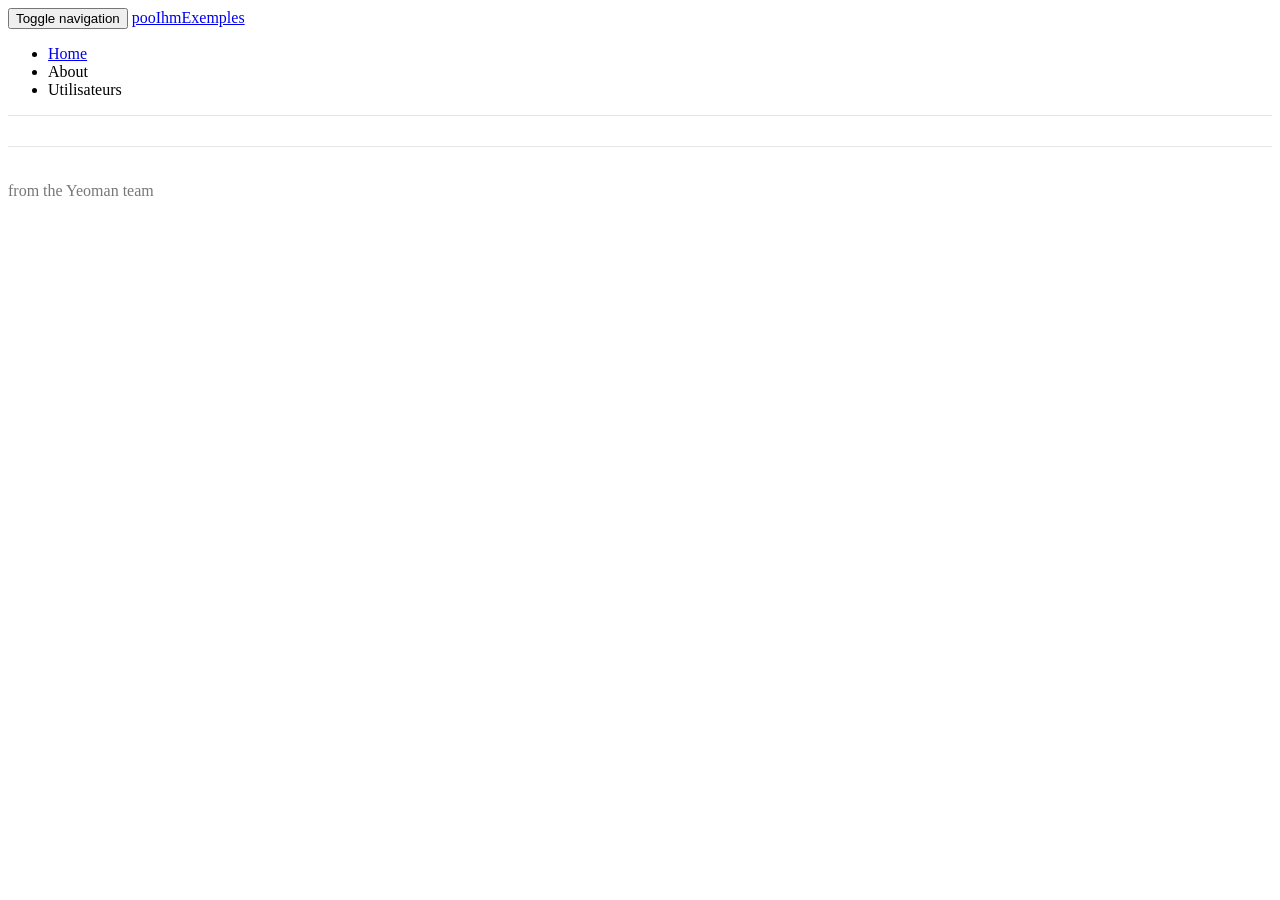
==== app/index.html @ 18e6a696 "Recup du prof" ====
<!doctype html>
<html class="no-js">
  <head>
    <meta charset="utf-8">
    <title></title>
    <meta name="description" content="">
    <meta name="viewport" content="width=device-width">
    <!-- Place favicon.ico and apple-touch-icon.png in the root directory -->
    <!-- build:css(.) styles/vendor.css -->
    <!-- bower:css -->
    <link rel="stylesheet" href="bower_components/bootstrap/dist/css/bootstrap.css" />
    <!-- endbower -->
    <!-- endbuild -->
    <!-- build:css(.tmp) styles/main.css -->
    <link rel="stylesheet" href="styles/main.css">
    <!-- endbuild -->
  </head>
  <body ng-app="pooIhmExemplesApp">
    <!--[if lt IE 7]>
      <p class="browsehappy">You are using an <strong>outdated</strong> browser. Please <a href="http://browsehappy.com/">upgrade your browser</a> to improve your experience.</p>
    <![endif]-->

    <!-- Add your site or application content here -->
    <div class="header">
      <div class="navbar navbar-default" role="navigation">
        <div class="container">
          <div class="navbar-header">

            <button type="button" class="navbar-toggle collapsed" data-toggle="collapse" data-target="#js-navbar-collapse">
              <span class="sr-only">Toggle navigation</span>
              <span class="icon-bar"></span>
              <span class="icon-bar"></span>
              <span class="icon-bar"></span>
            </button>

            <a class="navbar-brand" href="#/">pooIhmExemples</a>
          </div>

          <div class="collapse navbar-collapse" id="js-navbar-collapse">

            <ul class="nav navbar-nav">
              <li class="active"><a href="#/">Home</a></li>
              <li><a ng-href="#/about">About</a></li>
              <li><a ng-href="#/users">Utilisateurs</a></li>
            </ul>
          </div>
        </div>
      </div>
    </div>

    <div class="container">
    <div ng-view=""></div>
    </div>

    <div class="footer">
      <div class="container">
        <p><span class="glyphicon glyphicon-heart"></span> from the Yeoman team</p>
      </div>
    </div>


    <!-- Google Analytics: change UA-XXXXX-X to be your site's ID -->
     <script>
       !function(A,n,g,u,l,a,r){A.GoogleAnalyticsObject=l,A[l]=A[l]||function(){
       (A[l].q=A[l].q||[]).push(arguments)},A[l].l=+new Date,a=n.createElement(g),
       r=n.getElementsByTagName(g)[0],a.src=u,r.parentNode.insertBefore(a,r)
       }(window,document,'script','//www.google-analytics.com/analytics.js','ga');

       ga('create', 'UA-XXXXX-X');
       ga('send', 'pageview');
    </script>

    <!-- build:js(.) scripts/vendor.js -->
    <!-- bower:js -->
    <script src="bower_components/jquery/dist/jquery.js"></script>
    <script src="bower_components/angular/angular.js"></script>
    <script src="bower_components/bootstrap/dist/js/bootstrap.js"></script>
    <script src="bower_components/angular-animate/angular-animate.js"></script>
    <script src="bower_components/angular-cookies/angular-cookies.js"></script>
    <script src="bower_components/angular-resource/angular-resource.js"></script>
    <script src="bower_components/angular-route/angular-route.js"></script>
    <script src="bower_components/angular-sanitize/angular-sanitize.js"></script>
    <script src="bower_components/angular-touch/angular-touch.js"></script>
    <!-- endbower -->
    <!-- endbuild -->

        <!-- build:js({.tmp,app}) scripts/scripts.js -->
        <script src="scripts/app.js"></script>
        <script src="scripts/controllers/main.js"></script>
        <script src="scripts/controllers/about.js"></script>
        <script src="scripts/controllers/users.js"></script>
        <!-- endbuild -->
</body>
</html>
---- app/styles/main.css ----
.browsehappy {
  margin: 0.2em 0;
  background: #ccc;
  color: #000;
  padding: 0.2em 0;
}

body {
  padding: 0;
}

/* Everything but the jumbotron gets side spacing for mobile first views */
.header,
.marketing,
.footer {
  padding-left: 15px;
  padding-right: 15px;
}

/* Custom page header */
.header {
  border-bottom: 1px solid #e5e5e5;
  margin-bottom: 10px;
}
/* Make the masthead heading the same height as the navigation */
.header h3 {
  margin-top: 0;
  margin-bottom: 0;
  line-height: 40px;
  padding-bottom: 19px;
}

/* Custom page footer */
.footer {
  padding-top: 19px;
  color: #777;
  border-top: 1px solid #e5e5e5;
}

.container-narrow > hr {
  margin: 30px 0;
}

/* Main marketing message and sign up button */
.jumbotron {
  text-align: center;
  border-bottom: 1px solid #e5e5e5;
}
.jumbotron .btn {
  font-size: 21px;
  padding: 14px 24px;
}

/* Supporting marketing content */
.marketing {
  margin: 40px 0;
}
.marketing p + h4 {
  margin-top: 28px;
}

/* Responsive: Portrait tablets and up */
@media screen and (min-width: 768px) {
  .container {
    max-width: 730px;
  }

  /* Remove the padding we set earlier */
  .header,
  .marketing,
  .footer {
    padding-left: 0;
    padding-right: 0;
  }
  /* Space out the masthead */
  .header {
    margin-bottom: 30px;
  }
  /* Remove the bottom border on the jumbotron for visual effect */
  .jumbotron {
    border-bottom: 0;
  }
}
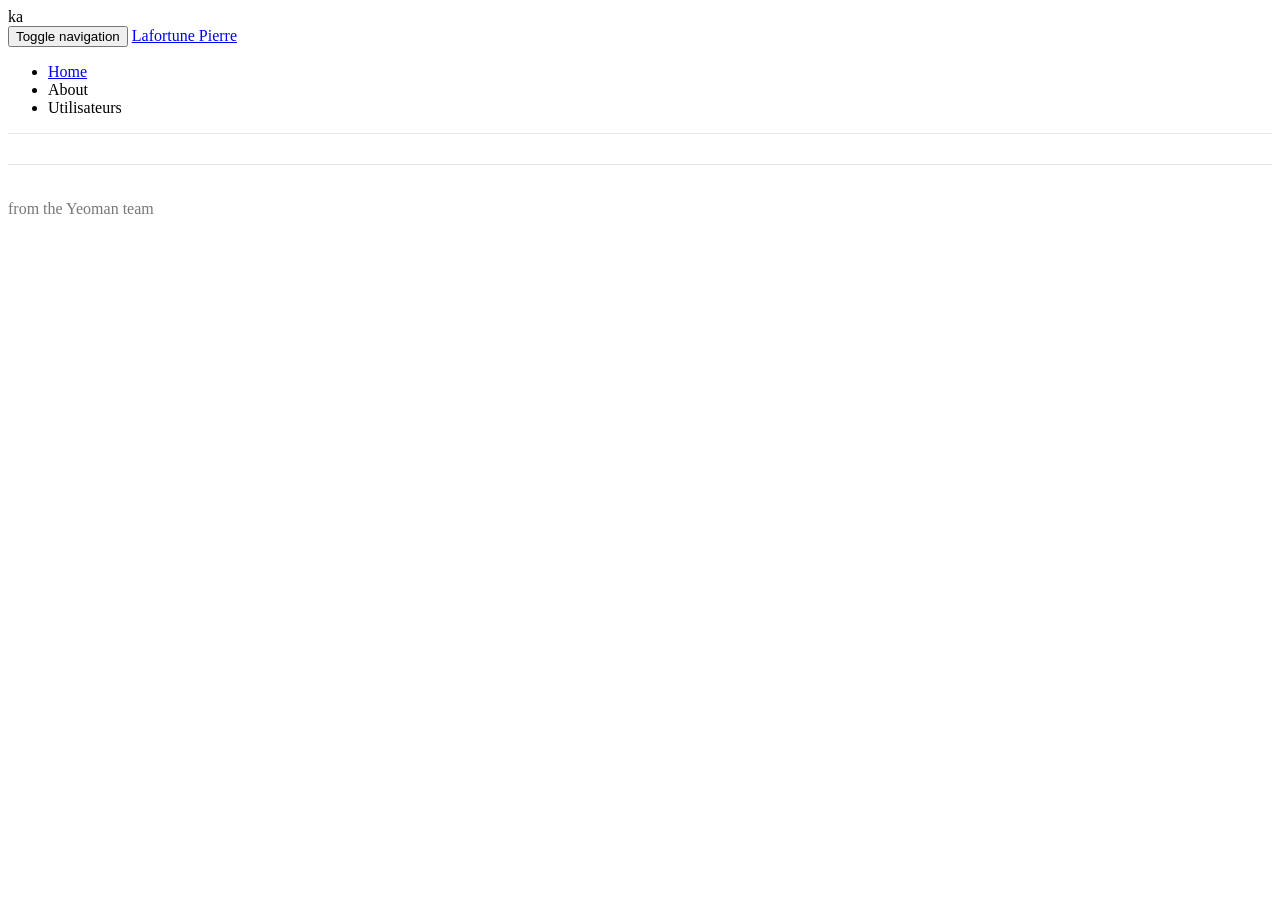
==== commit e5b63abc: "affichage de tout les utilisateurs" ====
--- a/app/index.html
+++ b/app/index.html
@@ -7,7 +7,7 @@
     <meta name="viewport" content="width=device-width">
     <!-- Place favicon.ico and apple-touch-icon.png in the root directory -->
     <!-- build:css(.) styles/vendor.css -->
-    <!-- bower:css -->
+    <!-- bower:css -->ka
     <link rel="stylesheet" href="bower_components/bootstrap/dist/css/bootstrap.css" />
     <!-- endbower -->
     <!-- endbuild -->
@@ -33,7 +33,7 @@
               <span class="icon-bar"></span>
             </button>
 
-            <a class="navbar-brand" href="#/">pooIhmExemples</a>
+            <a class="navbar-brand" href="#/">Lafortune Pierre</a>
           </div>
 
           <div class="collapse navbar-collapse" id="js-navbar-collapse">
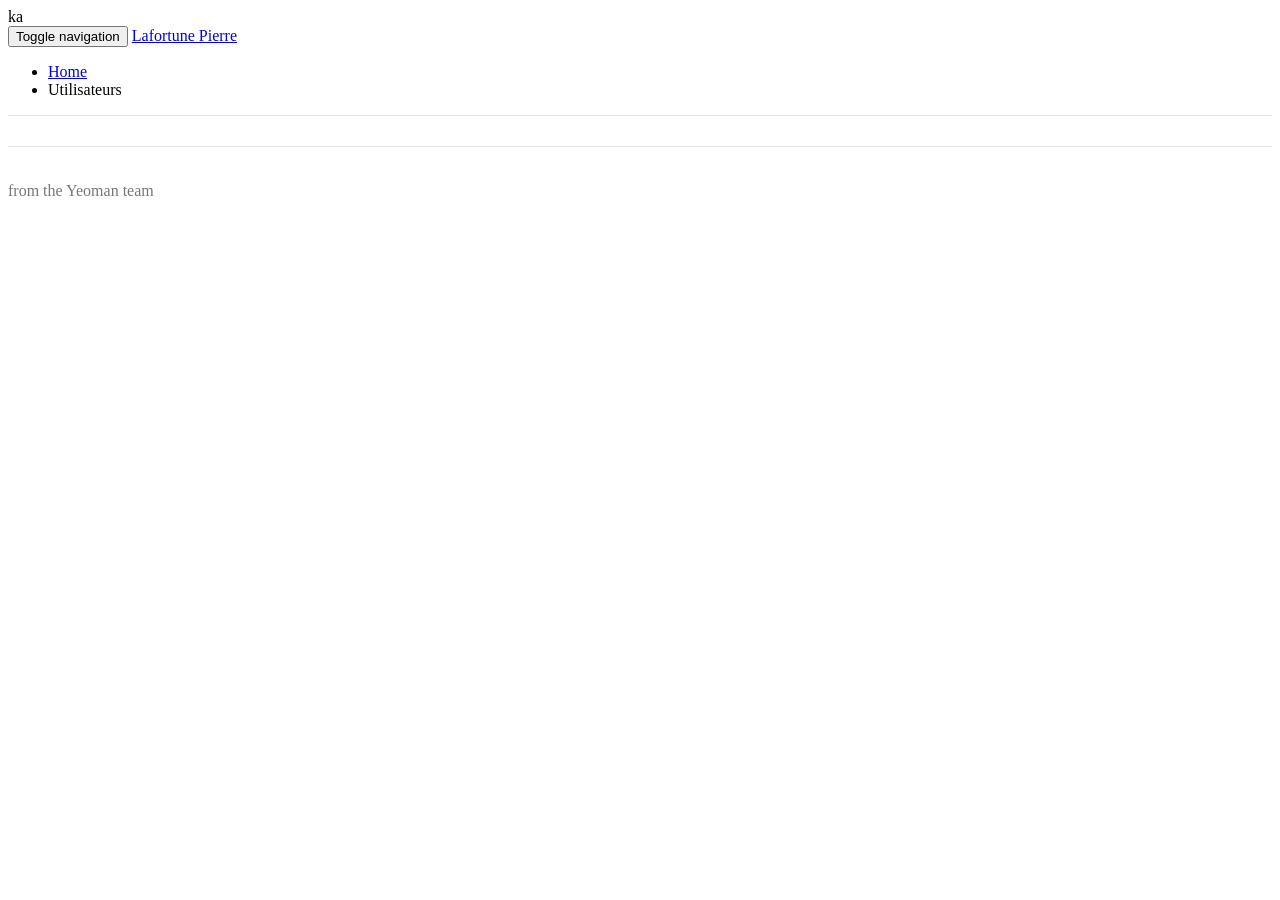
==== commit 3310e403: "je n'inclus pas about dans mon projet" ====
--- a/app/index.html
+++ b/app/index.html
@@ -40,7 +40,6 @@
 
             <ul class="nav navbar-nav">
               <li class="active"><a href="#/">Home</a></li>
-              <li><a ng-href="#/about">About</a></li>
               <li><a ng-href="#/users">Utilisateurs</a></li>
             </ul>
           </div>
@@ -87,7 +86,6 @@
         <!-- build:js({.tmp,app}) scripts/scripts.js -->
         <script src="scripts/app.js"></script>
         <script src="scripts/controllers/main.js"></script>
-        <script src="scripts/controllers/about.js"></script>
         <script src="scripts/controllers/users.js"></script>
         <!-- endbuild -->
 </body>
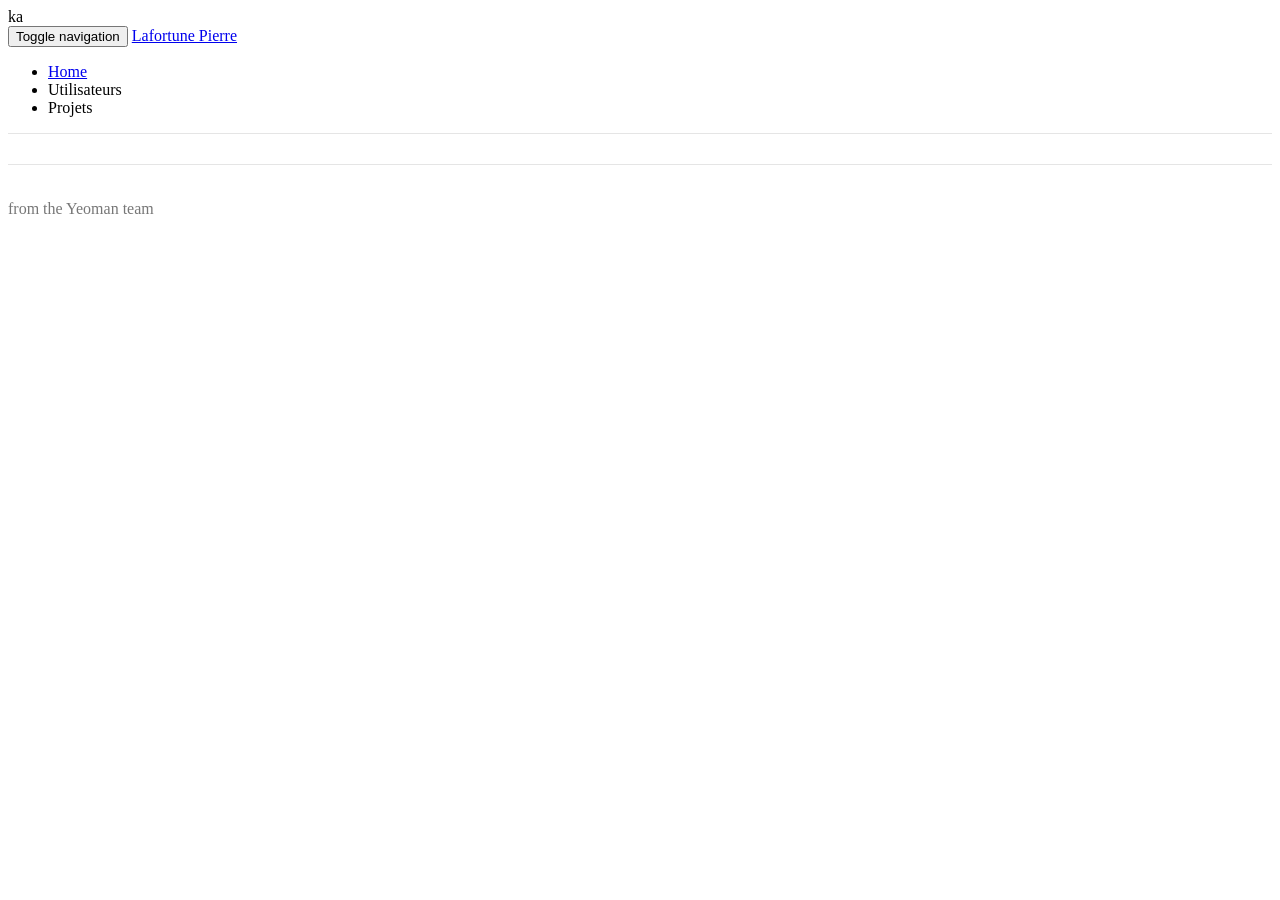
==== commit 945668b3: "affichage des projets dans un tableau" ====
--- a/app/index.html
+++ b/app/index.html
@@ -41,6 +41,7 @@
             <ul class="nav navbar-nav">
               <li class="active"><a href="#/">Home</a></li>
               <li><a ng-href="#/users">Utilisateurs</a></li>
+              <li><a ng-href="#/projets">Projets</a></li>
             </ul>
           </div>
         </div>
@@ -87,6 +88,7 @@
         <script src="scripts/app.js"></script>
         <script src="scripts/controllers/main.js"></script>
         <script src="scripts/controllers/users.js"></script>
+        <script src="scripts/controllers/projets.js"></script>
         <!-- endbuild -->
 </body>
 </html>
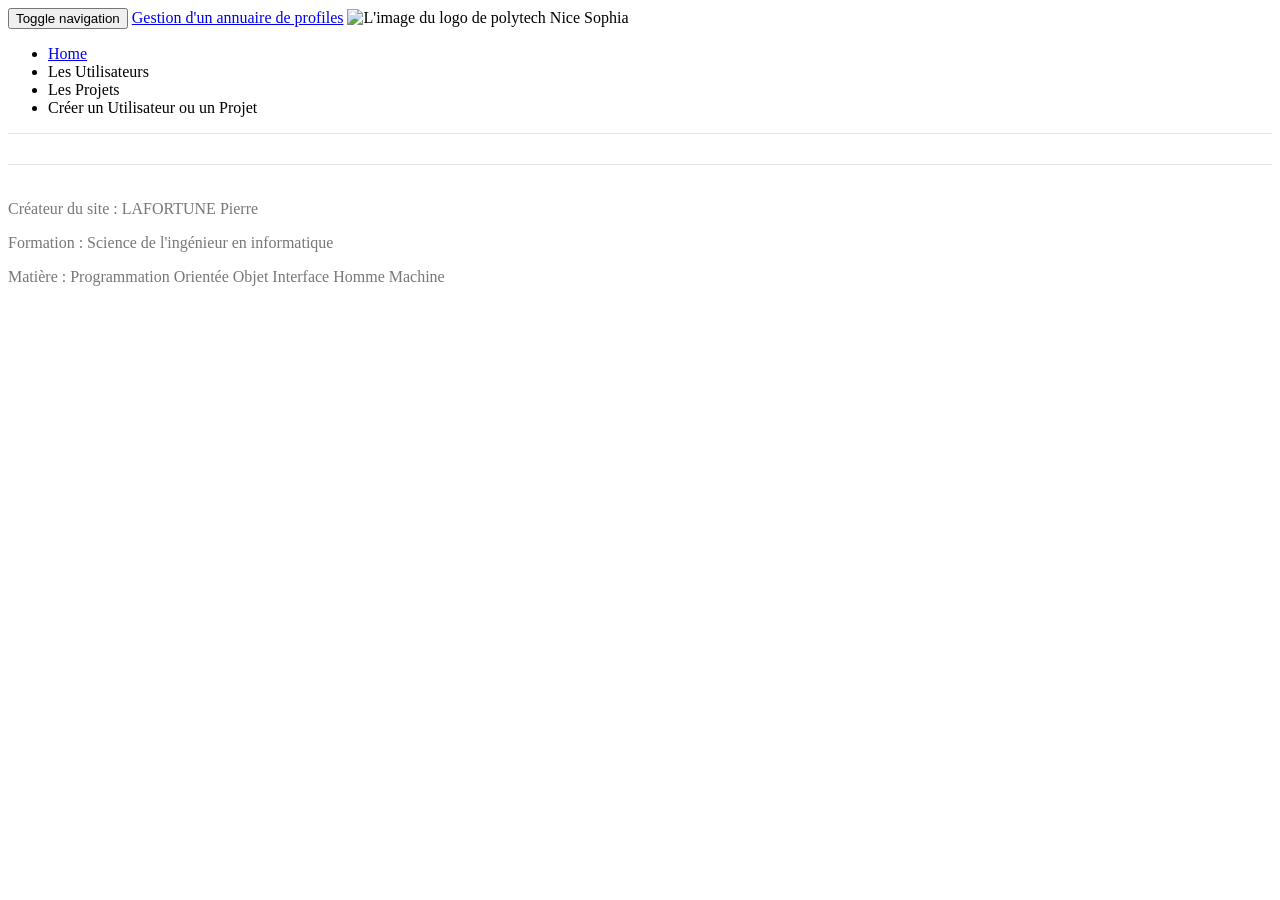
==== commit 9cc6e5dd: "creer user et projet ok" ====
--- a/app/index.html
+++ b/app/index.html
@@ -1,94 +1,101 @@
 <!doctype html>
 <html class="no-js">
-  <head>
-    <meta charset="utf-8">
-    <title></title>
-    <meta name="description" content="">
-    <meta name="viewport" content="width=device-width">
-    <!-- Place favicon.ico and apple-touch-icon.png in the root directory -->
-    <!-- build:css(.) styles/vendor.css -->
-    <!-- bower:css -->ka
-    <link rel="stylesheet" href="bower_components/bootstrap/dist/css/bootstrap.css" />
-    <!-- endbower -->
-    <!-- endbuild -->
-    <!-- build:css(.tmp) styles/main.css -->
-    <link rel="stylesheet" href="styles/main.css">
-    <!-- endbuild -->
-  </head>
-  <body ng-app="pooIhmExemplesApp">
-    <!--[if lt IE 7]>
-      <p class="browsehappy">You are using an <strong>outdated</strong> browser. Please <a href="http://browsehappy.com/">upgrade your browser</a> to improve your experience.</p>
-    <![endif]-->
+<head>
+  <meta charset="utf-8">
+  <title>Gestionnaire d'utilisateur</title>
+  <meta name="description" content="">
+  <meta name="viewport" content="width=device-width">
+  <!-- Place favicon.ico and apple-touch-icon.png in the root directory -->
+  <!-- build:css(.) styles/vendor.css -->
+  <!-- bower:css -->
+  <link rel="stylesheet" href="bower_components/bootstrap/dist/css/bootstrap.css" />
+  <!-- endbower -->
+  <!-- endbuild -->
+  <!-- build:css(.tmp) styles/main.css -->
+  <link rel="stylesheet" href="styles/main.css">
+  <link rel="stylesheet" href="styles/Users/users.css">
+  <link rel="stylesheet" href="styles/Projects/projects.css">
+  <link rel="stylesheet" href="styles/createUserORProjet.css">
 
-    <!-- Add your site or application content here -->
-    <div class="header">
-      <div class="navbar navbar-default" role="navigation">
-        <div class="container">
-          <div class="navbar-header">
+  <!-- endbuild -->
+</head>
+<body ng-app="IHMAnnuaire">
+<!--[if lt IE 7]>
+<p class="browsehappy">You are using an <strong>outdated</strong> browser. Please <a href="http://browsehappy.com/">upgrade your browser</a> to improve your experience.</p>
+<![endif]-->
 
-            <button type="button" class="navbar-toggle collapsed" data-toggle="collapse" data-target="#js-navbar-collapse">
-              <span class="sr-only">Toggle navigation</span>
-              <span class="icon-bar"></span>
-              <span class="icon-bar"></span>
-              <span class="icon-bar"></span>
-            </button>
+<!-- Add your site or application content here -->
+<div class="header">
+  <div class="navbar navbar-default" role="navigation">
+    <div class="container">
+      <div class="navbar-header">
 
-            <a class="navbar-brand" href="#/">Lafortune Pierre</a>
-          </div>
+        <button type="button" class="navbar-toggle collapsed" data-toggle="collapse" data-target="#js-navbar-collapse">
+          <span class="sr-only">Toggle navigation</span>
+          <span class="icon-bar"></span>
+          <span class="icon-bar"></span>
+          <span class="icon-bar"></span>
+        </button>
+        <a class="navbar-brand" href="#/">Gestion d'un annuaire de profiles</a>  <img src="../images/polytech.png" alt="L'image du logo de polytech Nice Sophia">
+      </div>
 
-          <div class="collapse navbar-collapse" id="js-navbar-collapse">
-
-            <ul class="nav navbar-nav">
-              <li class="active"><a href="#/">Home</a></li>
-              <li><a ng-href="#/users">Utilisateurs</a></li>
-              <li><a ng-href="#/projets">Projets</a></li>
-            </ul>
-          </div>
-        </div>
+      <div class="collapse navbar-collapse" id="js-navbar-collapse">
+        <ul class="nav navbar-nav">
+          <li class="active"><a href="#/">Home</a></li>
+          <li><a ng-href="#/users">Les Utilisateurs</a></li>
+          <li><a ng-href="#/projects">Les Projets</a></li>
+          <li><a ng-href="#/createUserORProject">Créer un Utilisateur ou un Projet</a></li>
+        </ul>
       </div>
     </div>
+  </div>
+</div>
 
-    <div class="container">
-    <div ng-view=""></div>
-    </div>
-
-    <div class="footer">
-      <div class="container">
-        <p><span class="glyphicon glyphicon-heart"></span> from the Yeoman team</p>
-      </div>
-    </div>
+<div class="container">
+  <div ng-view=""></div>
+</div>
+<div class="footer">
+  <div class="container">
+    <p>Créateur du site : LAFORTUNE Pierre <span class="glyphicon glyphicon-heart"></span></p>
+    <p>Formation : Science de l'ingénieur en informatique</p>
+    <p>Matière : Programmation Orientée Objet Interface Homme Machine</p>
+  </div>
+</div>
 
 
-    <!-- Google Analytics: change UA-XXXXX-X to be your site's ID -->
-     <script>
-       !function(A,n,g,u,l,a,r){A.GoogleAnalyticsObject=l,A[l]=A[l]||function(){
-       (A[l].q=A[l].q||[]).push(arguments)},A[l].l=+new Date,a=n.createElement(g),
-       r=n.getElementsByTagName(g)[0],a.src=u,r.parentNode.insertBefore(a,r)
-       }(window,document,'script','//www.google-analytics.com/analytics.js','ga');
+<!-- Google Analytics: change UA-XXXXX-X to be your site's ID -->
+<script>
+  !function(A,n,g,u,l,a,r){A.GoogleAnalyticsObject=l,A[l]=A[l]||function(){
+            (A[l].q=A[l].q||[]).push(arguments)},A[l].l=+new Date,a=n.createElement(g),
+          r=n.getElementsByTagName(g)[0],a.src=u,r.parentNode.insertBefore(a,r)
+  }(window,document,'script','//www.google-analytics.com/analytics.js','ga');
 
-       ga('create', 'UA-XXXXX-X');
-       ga('send', 'pageview');
-    </script>
+  ga('create', 'UA-XXXXX-X');
+  ga('send', 'pageview');
+</script>
 
-    <!-- build:js(.) scripts/vendor.js -->
-    <!-- bower:js -->
-    <script src="bower_components/jquery/dist/jquery.js"></script>
-    <script src="bower_components/angular/angular.js"></script>
-    <script src="bower_components/bootstrap/dist/js/bootstrap.js"></script>
-    <script src="bower_components/angular-animate/angular-animate.js"></script>
-    <script src="bower_components/angular-cookies/angular-cookies.js"></script>
-    <script src="bower_components/angular-resource/angular-resource.js"></script>
-    <script src="bower_components/angular-route/angular-route.js"></script>
-    <script src="bower_components/angular-sanitize/angular-sanitize.js"></script>
-    <script src="bower_components/angular-touch/angular-touch.js"></script>
-    <!-- endbower -->
-    <!-- endbuild -->
+<!-- build:js(.) scripts/vendor.js -->
+<!-- bower:js -->
+<script src="bower_components/jquery/dist/jquery.js"></script>
+<script src="bower_components/angular/angular.js"></script>
+<script src="bower_components/bootstrap/dist/js/bootstrap.js"></script>
+<script src="bower_components/angular-animate/angular-animate.js"></script>
+<script src="bower_components/angular-cookies/angular-cookies.js"></script>
+<script src="bower_components/angular-resource/angular-resource.js"></script>
+<script src="bower_components/angular-route/angular-route.js"></script>
+<script src="bower_components/angular-sanitize/angular-sanitize.js"></script>
+<script src="bower_components/angular-touch/angular-touch.js"></script>
+<!-- endbower -->
+<!-- endbuild -->
 
-        <!-- build:js({.tmp,app}) scripts/scripts.js -->
-        <script src="scripts/app.js"></script>
-        <script src="scripts/controllers/main.js"></script>
-        <script src="scripts/controllers/users.js"></script>
-        <script src="scripts/controllers/projets.js"></script>
-        <!-- endbuild -->
+<!-- build:js({.tmp,app}) scripts/scripts.js -->
+<script src="scripts/app.js"></script>
+<script src="scripts/controllers/main.js"></script>
+<script src="scripts/controllers/users/users.js"></script>
+<script src="scripts/controllers/createUserORProject.js"></script>
+<script src="scripts/controllers/projects/projects.js"></script>
+<script src="//ajax.googleapis.com/ajax/libs/angularjs/1.3.13/angular.js"></script>
+<script src="//angular-ui.github.io/bootstrap/ui-bootstrap-tpls-0.13.0.js"></script>
+<!-- endbuild -->
 </body>
 </html>
--- a/app/styles/Users/users.css
+++ b/app/styles/Users/users.css
@@ -0,0 +1,17 @@
+.panel{
+    width:130%
+}
+
+th {
+    background-color: #2b669a;
+    color: white;
+}
+.tableUsers{
+    background-color: #2b669a;
+    border-style:solid;
+    border-width:5px;
+    border-color: inherit;
+    border-color:transparent;
+
+
+}
--- a/app/styles/Projects/projects.css
+++ b/app/styles/Projects/projects.css
@@ -0,0 +1,25 @@
+.Titre_all_projects{
+    font-size: large;
+    text-decoration: underline;
+    color : #000066;
+}
+
+.Nom_tableau_projects{
+    color : #000066;
+    font-weight: bold;
+}
+
+.Paragraphe_all_projects{
+    font-style : italic;
+}
+.Liste_des_projects, th , td  {
+    border: 1px solid grey;
+    border-collapse: collapse;
+    padding: 5px;
+}
+.Liste_des_projects tr:nth-child(odd)	{
+    background-color: #f1f1f1;
+}
+.Liste_des_projects tr:nth-child(even) {
+    background-color: #ffffff;
+}
